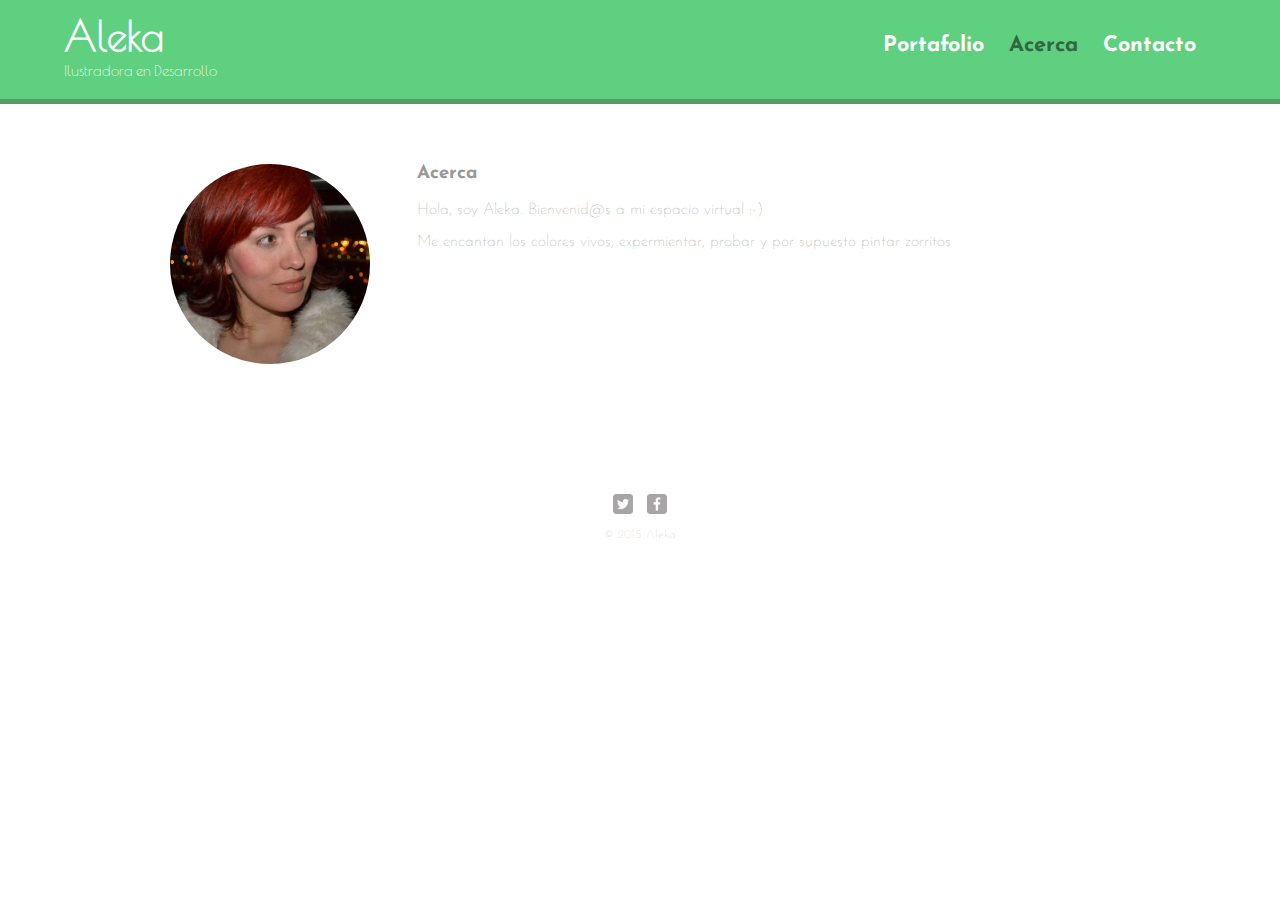
==== about.html @ fcf1d80f "Subo todo" ====
<!DOCTYPE html>
<html>
	<head>
		<meta charset="utf-8">
		<title>Aleka | Ilustradora en Desarrollo</title>
		<link rel="stylesheet" href="css/normalize.css">
		<link href='http://fonts.googleapis.com/css?family=Poiret+One%7CJosefin+Sans:300,400,600,700' rel='stylesheet' type='text/css'>
		<link rel="stylesheet" href="css/main.css">
		<link rel="stylesheet" href="css/responsive.css">
		<meta name="viewport" content="width=device-width, initial-scale=1.0">
	</head>
	<body>
		<header>
			<a href="index.html" id="logo">
				<h1>Aleka</h1>
				<h2>Ilustradora en Desarrollo</h2>
			</a>
			<nav>
				<ul>
					<li><a href="index.html" >Portafolio</a></li>
					<li><a href="about.html" class="selected">Acerca</a></li>
					<li><a href="contact.html">Contacto</a></li>
				</ul>
			</nav>
		</header>
		<div id="wrapper">
			<section>
				<img src="img/aleka.jpg" alt="Foto de Aleka" class="profile-photo">
				<h3>Acerca</h3>
				<p>Hola, soy Aleka. Bienvenid@s a mi espacio virtual :-)</p>
				<p>Me encantan los colores vivos, expermientar, probar y por supuesto pintar zorritos</p>
			</section>
			<footer>
				<a href="http://twitter.com/vi_aleka">
					<img src="img/twitter-wrap.png" alt="Twitter Logo" class="social-icon">
				</a>
				<a href="http://facebook.com/alekaincolors">
					<img src="img/facebook-wrap.png" alt="Facebook Logo" class="social-icon">
				</a>
				<p>&copy; 2015 Aleka</p>
			</footer>
		</div>
	</body>
</html>
---- css/main.css ----
/**********************************
COMMENTS GENERAL
***********************************/

/*
margin
0 => top and bottom
auto => left and right


ID Selectors => # 
Type Selectors => a, header 
Descendant Selectors => nav a 
Pseudo-Class => nav a:visited , nav a:hover
*/



/**********************************
GENERAL
***********************************/

body {
	font-family: 'Josefin Sans', sans-serif;
	font-weight: lighter;
}

#wrapper {
	max-width: 940px;
	margin: 0 auto;
	padding: 0 5%;
}

a {
  text-decoration: none;
}

img {
	max-width: 100%;
}

h3 {
	margin: 0 0 1em 0;
}



/**********************************
HEADING
***********************************/

header {
	float: left;
	margin: 0 0 30px 0;
	padding: 5px 0 0 0;
	width: 100%;
}

#logo {
	text-align: center;
	margin: 0;
}

h1 {
	font-family: 'Poiret One', sans-serif;
	margin: 15px 0;
	font-size: 1.75em;
	font-weight: bold;
	line-height: 0.8em;
}

h2 {
	font-family: 'Poiret One', sans-serif;
	font-size: 0.95em;
	margin: -5px 0 0;
	font-weight: 500;
}



/**********************************
NAVIGATION
***********************************/

nav {
	text-align: center;
	padding: 10px 0;
	margin: 20px 0 0;
}

nav ul {
	list-style: none;
	margin: 0 10px;
	padding: 0;
}

nav li {
	display: inline-block;
}

nav a {
	font-size: 1.20em;
	font-weight: 800;
	padding: 15px 10px;
}



/**********************************
FOOTER
***********************************/

footer {
	font-size: 0.75em;
	text-align: center;
	clear: both;
	padding-top: 50px;
	color: #ccc;
}

.social-icon {
	width: 20px;
	height: 20px;
	margin: 0 5px;
}



/**********************************
PAGE: PORTFOLIO
***********************************/

#gallery {
	margin: 0;
	padding: 0;
	list-style: none;
}


#gallery li {
	float: left;
	width: 45%;
	margin: 2.5%;
	background-color: #f5f5f5;
	color: #bdc3c7;
}

#gallery li a p {
  margin: 0;
  padding: 5%;
  font-size: 0.75em;
  color: #A0A7AD;
  border: #39ADD1;
  border-style: double;
}



/**********************************
PAGE: ABOUT
***********************************/

.profile-photo{
	clear: both;
	display: block;
	max-width: 200px;
	margin: 0 auto 30px;
	border-radius: 70%
}



/**********************************
PAGE: CONTACT
***********************************/

.contact-info {
	list-style: none;
	padding: 0;
	margin: 0;
	font-size: 0.9em;
}

.contact-info a {
	display: block;
	min-height: 20px;
	background-repeat: no-repeat;
	background-size: 20px 20px;
	padding: 0 0 0 30px;
	margin: 0 0 10px;
}

.contact-info li.phone a {
	background-image: url('../img/phone.png');
}

.contact-info li.mail a {
	background-image: url('../img/mail.png');
}

.contact-info li.twitter a {
	background-image: url('../img/twitter.png');
}



/**********************************
COLORS
***********************************/

/* Site body */
body {
	background-color: #fff;
	color: #999;
}

/* Green Header */
header {
	background:#5fcf80;
  	border-color: #599a68;
}

/* Nav background on mobile */
nav {
	background: #5fcf80;
}

/* Logo Text */
h1, h2 {
	color: white;
}

/* Links */
a {
	color: #39ADD1;
}

/* Nav link */
nav a, nav a:visited {
	color: #fff;
}

/* Selected Nav link */
nav a.selected, nav a:hover{
	color: #32673f;
}
---- css/responsive.css ----
@media screen and (min-width: 320px) {

	/**********************************
  PAGE: PORTFOLIO
  ***********************************/

	#gallery li a p {
	  	/*
	  	border-style: solid;
	  	border-width: thin;
	  	*/
	  	border: 1px double;
	}

}


@media screen and (min-width: 480px) {

	/**********************************
  TWO COLUMN LAYOUT / PAGE: CONTACT
  ***********************************/

	#primary {
		width: 50%;
		float: left;
	}

	#secondary {
		width: 40%;
		float: right;
	}



	/**********************************
	3 * 5 = 15
	100% - 15% = 85%
	85 / 3 = 28.333333333
	***********************************/

	/**********************************
  PAGE: PORTFOLIO
  ***********************************/

	#gallery li {
		width: 28.3333%;
	}


	#gallery li:nth-child(3n+1) {
    clear: left;
  }
  
  /*
	#gallery li a p {
	  	border-style: double;
	}
	*/



  /**********************************
  PAGE: ABOUT
  ***********************************/

  .profile-photo {
    float: left;
    margin: 0 5% 80px 0;
  }
  
}


@media screen and (min-width: 660px) {

/**********************************
  HEADER
  ***********************************/

  nav {
    background: none;
    float: right;
    font-size: 1.125em;
    margin-right: 5%;
    text-align: right;
    width: 45%;
  }
  
  #logo {
    float: left;
    margin-left: 5%;
    text-align: left;
    width: 45%;
  }
  
  h1 {
    font-size: 2.5em;
  }
  
  h2 {
    font-size: 0.925em;
    margin-bottom: 20px;
  }
  
  header {
    border-bottom: 5px solid #599a68;
    margin-bottom: 60px;
  }
  
}
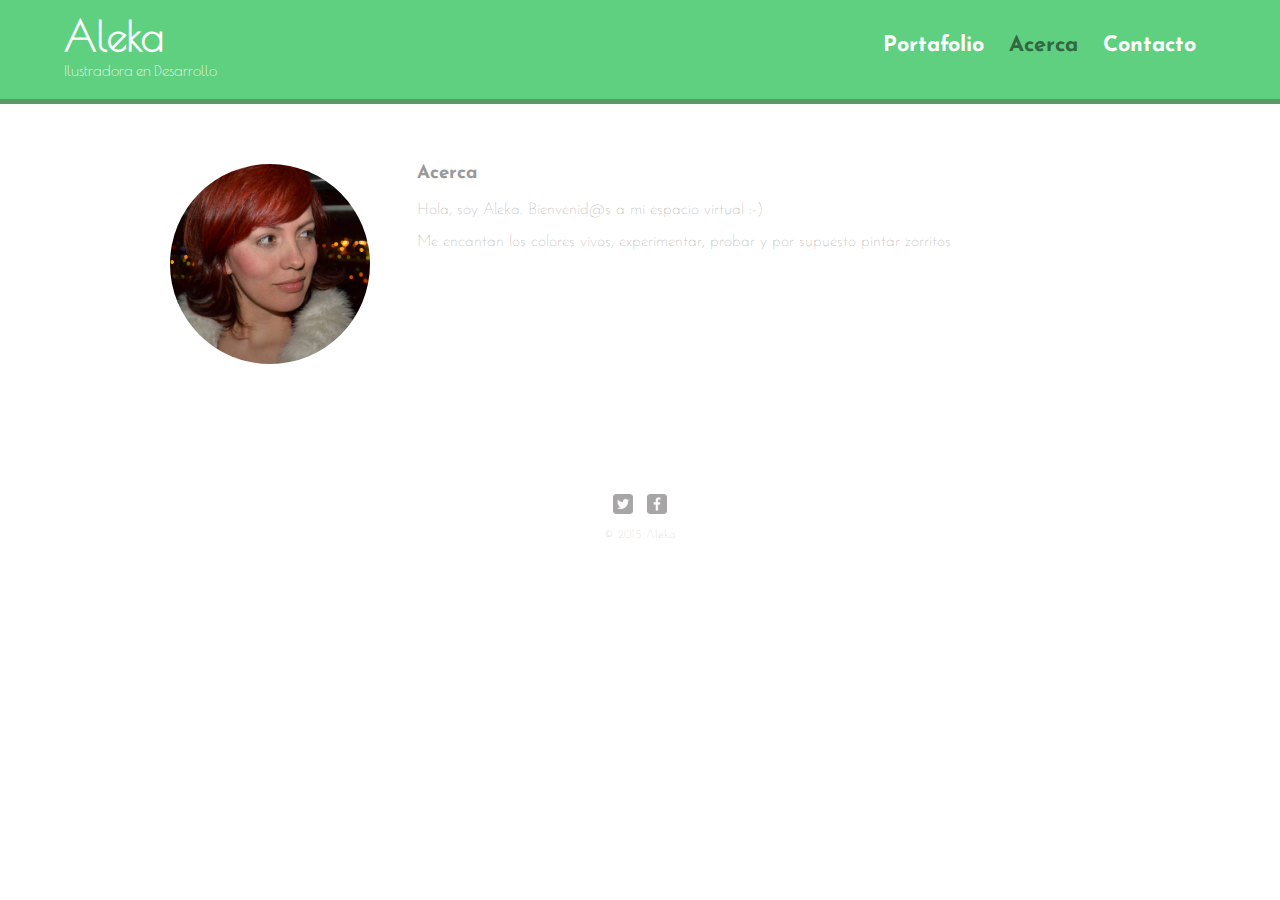
==== commit 0eef1905: "Pequeno arreglo" ====
--- a/about.html
+++ b/about.html
@@ -4,7 +4,7 @@
 		<meta charset="utf-8">
 		<title>Aleka | Ilustradora en Desarrollo</title>
 		<link rel="stylesheet" href="css/normalize.css">
-		<link href='http://fonts.googleapis.com/css?family=Poiret+One%7CJosefin+Sans:300,400,600,700' rel='stylesheet' type='text/css'>
+		<link href="http://fonts.googleapis.com/css?family=Poiret+One%7CJosefin+Sans:300,400,600,700" rel="stylesheet" type="text/css">
 		<link rel="stylesheet" href="css/main.css">
 		<link rel="stylesheet" href="css/responsive.css">
 		<meta name="viewport" content="width=device-width, initial-scale=1.0">
@@ -28,7 +28,7 @@
 				<img src="img/aleka.jpg" alt="Foto de Aleka" class="profile-photo">
 				<h3>Acerca</h3>
 				<p>Hola, soy Aleka. Bienvenid@s a mi espacio virtual :-)</p>
-				<p>Me encantan los colores vivos, expermientar, probar y por supuesto pintar zorritos</p>
+				<p>Me encantan los colores vivos, experimentar, probar y por supuesto pintar zorritos</p>
 			</section>
 			<footer>
 				<a href="http://twitter.com/vi_aleka">
@@ -41,4 +41,4 @@
 			</footer>
 		</div>
 	</body>
-</html>+</html>
